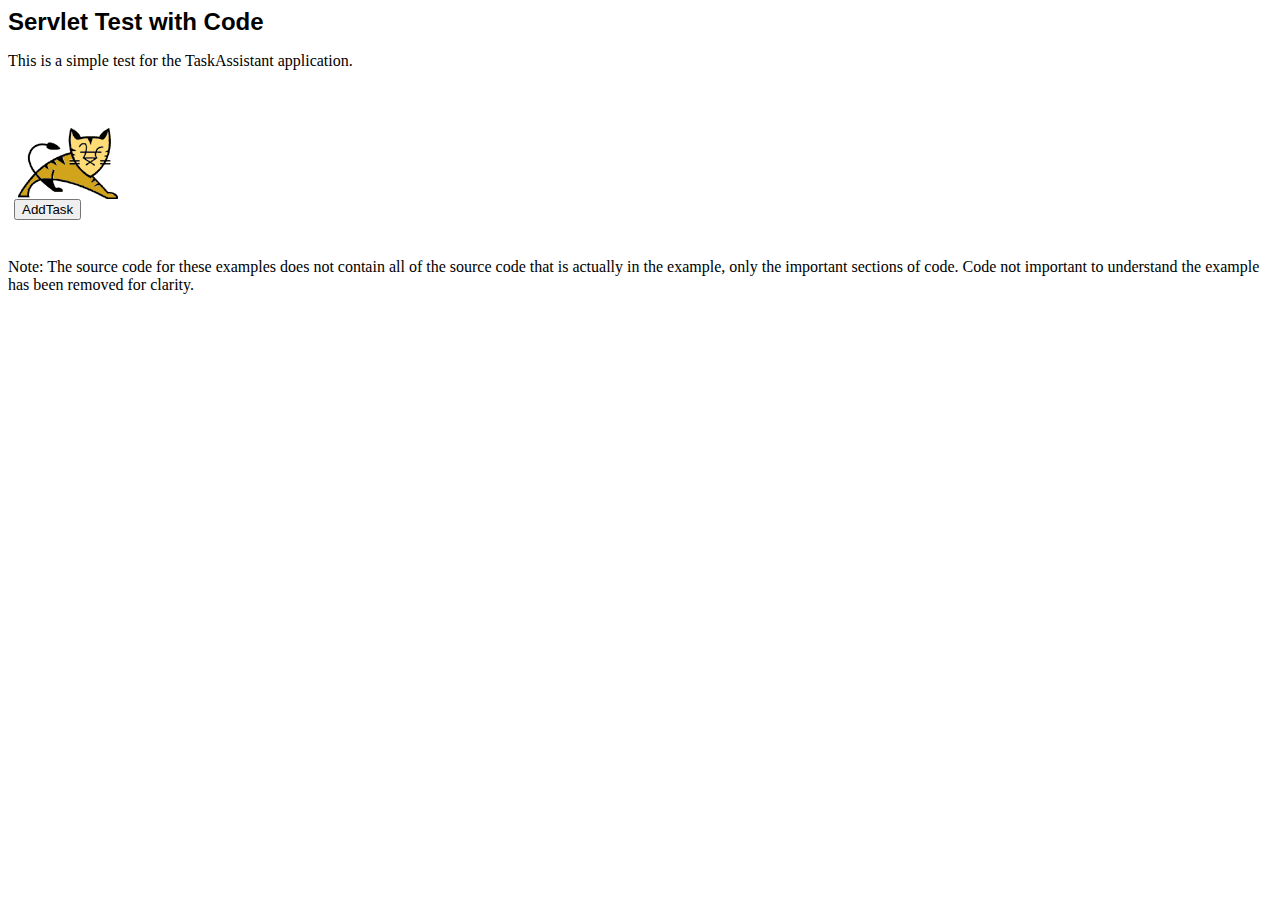
==== app/src/main/webapp/index.html @ 42bb5e66 "Created a simple page that appears at localhost:8080/backendApp-0.0.1-SNAPSHOT to tests tomcat." ====
<!--
Modified from the Apache Software Foundation (ASF).
This is a script that tests APIs from the TaskAssistant application. 
-->
<!doctype html public "-//w3c//dtd html 4.0 transitional//en">
<html>
<head>
   <meta http-equiv="Content-Type" content="text/html; charset=iso-8859-1">
   <meta name="GENERATOR" content="Mozilla/4.61 [en] (WinNT; I) [Netscape]">
   <meta name="Author" content="Ken Lyon">
   <title>Servlet Examples</title>
</head>
<body bgcolor="#FFFFFF">
<b><font face="Arial, Helvetica, sans-serif"><font size=+2>Servlet Test with Code</font></font></b>
<p>This is a simple test for the TaskAssistant application.</p>
<br>&nbsp;

<table BORDER=0 CELLSPACING=5 WIDTH="85%">
  <tr VALIGN=TOP>
    <td VALIGN=TOP WIDTH="85%"><a href="api/v1/task/AddTask"><img SRC="images/tomcat.gif" HSPACE=4 BORDER=0  align=TOP></a><a href="api/v1/task/AddTask">
	<form action="api/v1/task/AddTask" method="post">
	  <button name="doPost" value="{&quot;important&quot;:&quot;TRUE&quot;,&quot;estimatedTime&quot;:&quot;3600000&quot;,&quot;note&quot;:&quot;Yay!! Taxes!!!&quot;,&quot;dueDate&quot;:&quot;2016-04-15_00:00:01&quot;,&quot;name&quot;:&quot;Do taxes&quot;,&quot;investedTime&quot;:&quot;60000&quot;,&quot;id&quot;:&quot;7&quot;,&quot;taskListId&quot;:&quot;0&quot;,&quot;urgent&quot;:&quot;TRUE&quot;,&quot;status&quot;:&quot;DEFERRED&quot;}">AddTask</button>
	</form>
    </a></td>
  </tr>
</table>
<p>Note: The source code for these examples does not contain all of the
source code that is actually in the example, only the important sections
of code. Code not important to understand the example has been removed
for clarity.
</body>
</html>
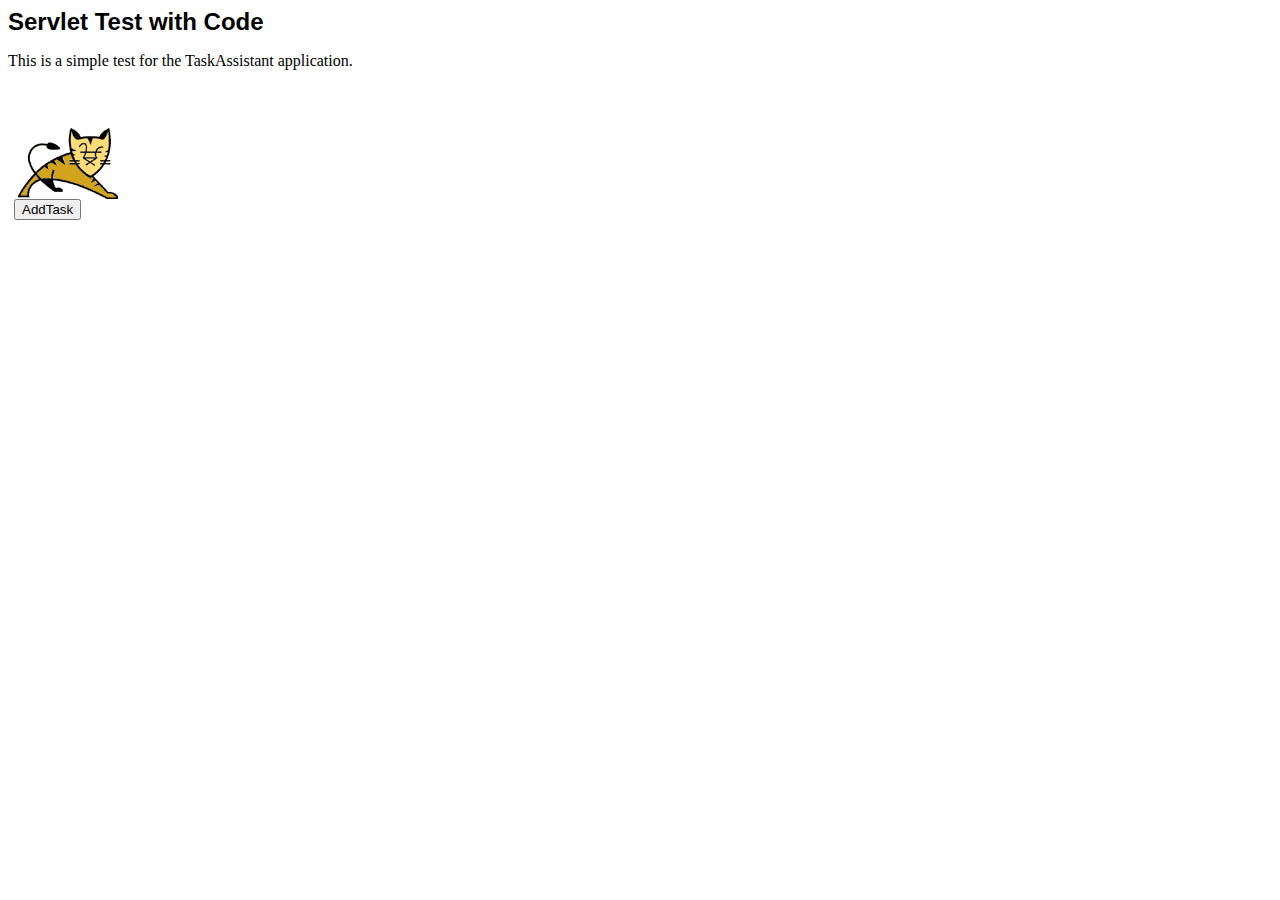
==== commit cb39eecd: "Removed extra text from localhost:8080/backendApp-0.0.1-SNAPSHOT page." ====
--- a/app/src/main/webapp/index.html
+++ b/app/src/main/webapp/index.html
@@ -24,9 +24,5 @@
     </a></td>
   </tr>
 </table>
-<p>Note: The source code for these examples does not contain all of the
-source code that is actually in the example, only the important sections
-of code. Code not important to understand the example has been removed
-for clarity.
 </body>
 </html>
